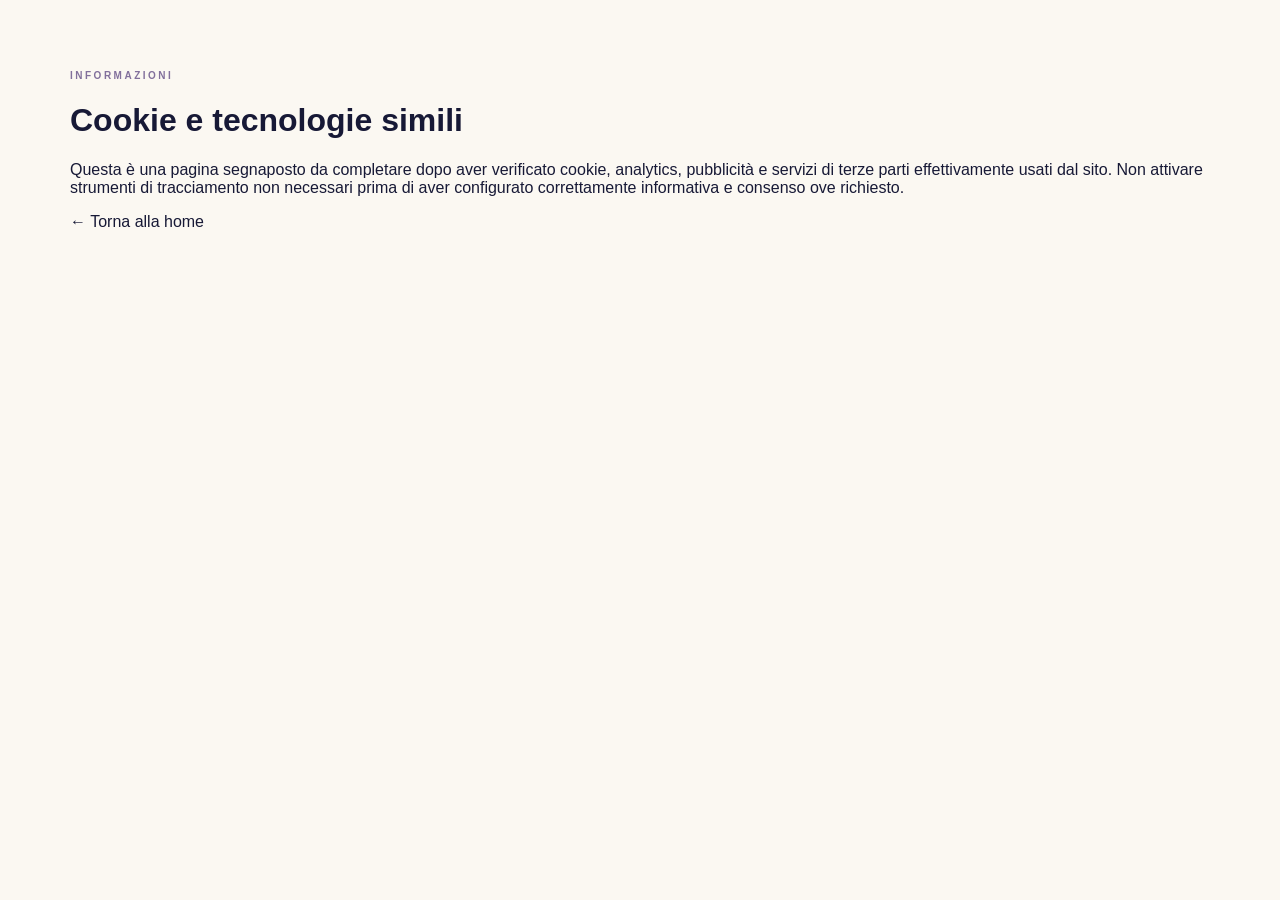
==== cookie.html @ 614f67bb "Add files via upload" ====
<!doctype html><html lang="it"><meta charset="utf-8"><meta name="viewport" content="width=device-width,initial-scale=1"><title>Cookie — Luna di Stelle</title><link rel="stylesheet" href="styles.css"><main class="section-wrap"><p class="eyebrow dark-eyebrow">INFORMAZIONI</p><h1>Cookie e tecnologie simili</h1><p>Questa è una pagina segnaposto da completare dopo aver verificato cookie, analytics, pubblicità e servizi di terze parti effettivamente usati dal sito. Non attivare strumenti di tracciamento non necessari prima di aver configurato correttamente informativa e consenso ove richiesto.</p><a href="index.html">← Torna alla home</a></main></html>
---- styles.css ----
:root{--ink:#171936;--night:#0b1022;--gold:#f3cf8a;--paper:#fbf8f2;--muted:#777891;--line:#e8e2d8}*{box-sizing:border-box}html{scroll-behavior:smooth}body{margin:0;background:var(--paper);color:var(--ink);font-family:"DM Sans",sans-serif}a{color:inherit;text-decoration:none}.topbar{height:82px;padding:0 max(5vw,24px);display:flex;align-items:center;justify-content:space-between;gap:24px;background:#11142a;color:#fff}.brand{display:flex;align-items:center;gap:10px;min-width:max-content}.brand .moon{font-size:42px;color:var(--gold);line-height:1}.brand strong{display:block;font:600 23px "Playfair Display",serif;letter-spacing:.2px}.brand small{display:block;color:#c7c6d4;font-size:10px;margin-top:2px}.topbar nav{display:flex;gap:28px;font-size:12px;color:#e7e5ee}.topbar nav a:hover,footer a:hover{color:var(--gold)}.nav-cta{border:1px solid #8e84b7;padding:12px 17px;border-radius:30px;font-size:12px;white-space:nowrap}.nav-cta span{color:var(--gold);margin-left:7px}.hero{min-height:470px;background:radial-gradient(ellipse at 77% 65%,#414068 0%,#171b3c 34%,#090e20 75%);color:#fff;position:relative;overflow:hidden;display:flex;align-items:center;padding:62px max(7.4vw,28px)}.hero:after{content:"";position:absolute;inset:0;background-image:radial-gradient(#fff 0.7px,transparent .8px);background-size:37px 37px;opacity:.25;pointer-events:none}.hero-copy{max-width:560px;position:relative;z-index:2}.eyebrow{font-size:10px;font-weight:700;letter-spacing:2.5px;color:var(--gold);margin:0 0 17px}.hero h1{font:600 clamp(42px,5vw,64px)/1.07 "Playfair Display",serif;letter-spacing:-1.3px;margin:0 0 20px}.hero h1 em{font-weight:500;color:var(--gold)}.hero-text{max-width:475px;line-height:1.8;font-size:14px;color:#d6d7e4}.button{display:inline-flex;align-items:center;gap:22px;border:0;border-radius:28px;padding:15px 21px;font:600 12px "DM Sans",sans-serif;cursor:pointer}.button-gold{background:linear-gradient(110deg,#ffe1a7,#eabf75);color:#22213b}.button:hover{transform:translateY(-1px);box-shadow:0 8px 25px #0002}.hero-note{font-size:11px;color:#b7b6cb;margin-top:15px}.zodiac-art{width:360px;height:360px;position:absolute;right:10%;top:50%;transform:translateY(-50%);border:1px solid #b88c54;border-radius:50%;color:#f2d09a;z-index:1}.orbit{position:absolute;border:1px solid #9d805f;border-radius:50%;inset:24px}.orbit-two{inset:75px;border-color:#6e6381}.sun{position:absolute;top:50%;left:50%;transform:translate(-50%,-50%);font-size:64px;color:#ffe4ad;text-shadow:0 0 35px #f4c77a}.z{position:absolute;font-size:27px}.z1{top:12px;left:160px}.z2{top:37px;right:65px}.z3{top:117px;right:18px}.z4{top:205px;right:32px}.z5{bottom:42px;right:81px}.z6{bottom:9px;left:164px}.z7{bottom:43px;left:70px}.z8{top:205px;left:28px}.z9{top:115px;left:17px}.z10{top:37px;left:65px}.z11{top:160px;left:161px}.z12{bottom:96px;left:160px}.section-wrap{max-width:1200px;margin:auto;padding:70px 30px}.intro{display:grid;grid-template-columns:1fr 320px;gap:55px;align-items:center}.dark-eyebrow{color:#82709c}.intro h2,.section-heading h2,.about h2{font:600 clamp(30px,3vw,40px)/1.2 "Playfair Display",serif;margin:0 0 17px}.intro-copy,.about>p:last-child{font-size:14px;line-height:1.9;color:#67677e;max-width:650px}.moon-card{background:linear-gradient(145deg,#1a1a3a,#373056);color:#fff;padding:28px;border-radius:16px;position:relative;overflow:hidden}.moon-card:after{content:"☾";position:absolute;right:18px;top:10px;font-size:80px;color:#f3d29c;opacity:.7}.moon-card .eyebrow{font-size:9px}.moon-card h3{font:600 24px/1.25 "Playfair Display",serif;margin:8px 0 12px}.moon-card p:last-child{font-size:12px;line-height:1.8;color:#d0cede;max-width:230px}.moon-card-icon{display:none}.signs-section{padding-top:25px}.section-heading{display:flex;justify-content:space-between;align-items:end;gap:20px;margin-bottom:30px}.section-heading>p{font-size:12px;line-height:1.8;color:#777891}.sign-grid{display:grid;grid-template-columns:repeat(4,1fr);gap:14px}.sign-card{background:#fffdf9;border:1px solid var(--line);border-radius:14px;padding:20px 18px;min-height:185px;text-align:left;cursor:pointer;transition:.2s;display:flex;gap:13px;align-items:flex-start;color:var(--ink)}.sign-card:hover{transform:translateY(-4px);box-shadow:0 14px 35px #29204412;border-color:#c8b9d8}.sign-symbol{width:48px;height:48px;flex:0 0 48px;border-radius:50%;display:grid;place-items:center;font-size:27px;background:var(--tint);color:var(--tone)}.sign-card h3{font:600 17px "Playfair Display",serif;margin:2px 0 5px}.sign-card .dates{font-size:10px;color:#85839a;margin:0 0 13px}.sign-card .teaser{font:12px/1.65 "Playfair Display",serif;color:#55566f;margin:0}.read-more{display:block;color:#655180;font-size:10px;font-weight:700;margin-top:14px}.newsletter-section{background:#191a39;color:#fff;padding:46px max(8vw,28px);display:grid;grid-template-columns:55px 1fr minmax(300px,420px);gap:23px;align-items:center}.newsletter-symbol{font-size:35px;color:var(--gold)}.newsletter-section h2{font:600 27px "Playfair Display",serif;margin:0 0 9px}.newsletter-section p:not(.eyebrow){font-size:12px;color:#d1d0df;line-height:1.7;margin:0}.newsletter-section .eyebrow{margin-bottom:10px}.newsletter-section form label{display:block;font-size:11px;color:#d1d0df;margin-bottom:7px}.email-row{display:flex;gap:8px}.email-row input{min-width:0;flex:1;border:1px solid #77728f;border-radius:8px;background:#fff;padding:13px;font:12px "DM Sans",sans-serif}.email-row .button{border-radius:8px;padding:12px 16px}.newsletter-section form small{display:block;font-size:9px;color:#aeadc2;line-height:1.5;margin-top:8px}.newsletter-section #form-message{margin-top:8px;color:var(--gold)}.about{max-width:850px;text-align:center;padding-top:75px;padding-bottom:75px}.about>p:last-child{margin:0 auto}footer{background:#101226;color:#d3d2e0;padding:25px max(5vw,24px);display:flex;align-items:center;justify-content:space-between;gap:20px}footer .brand .moon{font-size:30px}footer .brand strong{font-size:18px}footer .brand small{font-size:9px}footer p,footer>div{font-size:10px;color:#aaa9bf}footer>div{display:flex;gap:18px}.sign-dialog{border:1px solid #e5d8c4;border-radius:18px;padding:0;width:min(600px,calc(100% - 28px));max-height:85vh;overflow:auto;background:#fffdf9;color:var(--ink);box-shadow:0 25px 90px #08081955}.sign-dialog::backdrop{background:#090b1dbb;backdrop-filter:blur(4px)}#dialog-content{padding:36px}.dialog-close{position:sticky;float:right;top:10px;margin:10px 10px 0 0;border:0;background:#f0eaf3;border-radius:50%;width:32px;height:32px;font-size:22px;cursor:pointer}.dialog-title{font:600 36px "Playfair Display",serif;margin:5px 0}.dialog-dates{font-size:12px;color:#817e98}.dialog-section{border-top:1px solid var(--line);padding:15px 0}.dialog-section h4{margin:0 0 6px;font-size:12px;color:#79638f;letter-spacing:1px;text-transform:uppercase}.dialog-section p{font-size:14px;line-height:1.8;margin:0;color:#55566c}.advice-box{padding:17px;background:#f4eef8;border-radius:10px;font:italic 16px/1.6 "Playfair Display",serif}@media(max-width:900px){.topbar nav{display:none}.zodiac-art{right:-100px;opacity:.5}.hero-copy{max-width:520px}.intro{grid-template-columns:1fr 280px;gap:25px}.sign-grid{grid-template-columns:repeat(2,1fr)}.newsletter-section{grid-template-columns:45px 1fr}.newsletter-section form{grid-column:2}.section-wrap{padding:55px 24px}}@media(max-width:560px){.topbar{height:70px;padding:0 18px}.brand strong{font-size:19px}.brand .moon{font-size:34px}.nav-cta{font-size:0;padding:11px 13px}.nav-cta span{font-size:16px;margin:0}.hero{min-height:510px;padding:55px 24px}.hero h1{font-size:43px}.hero-text{font-size:13px}.zodiac-art{width:260px;height:260px;right:-145px;top:75%;opacity:.32}.z{font-size:20px}.z1{left:115px}.z2{right:48px}.z3{right:13px}.z4{right:21px}.z5{right:57px}.z6{left:116px}.z7{left:49px}.z8{left:18px}.z9{left:11px}.z10{left:47px}.z11{left:116px}.z12{left:116px}.intro{grid-template-columns:1fr}.moon-card{max-width:none}.section-heading{display:block}.section-heading>p{margin-top:12px}.sign-grid{grid-template-columns:1fr;gap:10px}.sign-card{min-height:130px}.newsletter-section{grid-template-columns:1fr;padding:38px 24px;gap:15px}.newsletter-symbol{display:none}.newsletter-section form{grid-column:auto}.email-row{flex-direction:column}.email-row .button{justify-content:center}footer{flex-wrap:wrap}footer p{order:3;width:100%;margin:0}.about{padding-top:55px;padding-bottom:55px}}
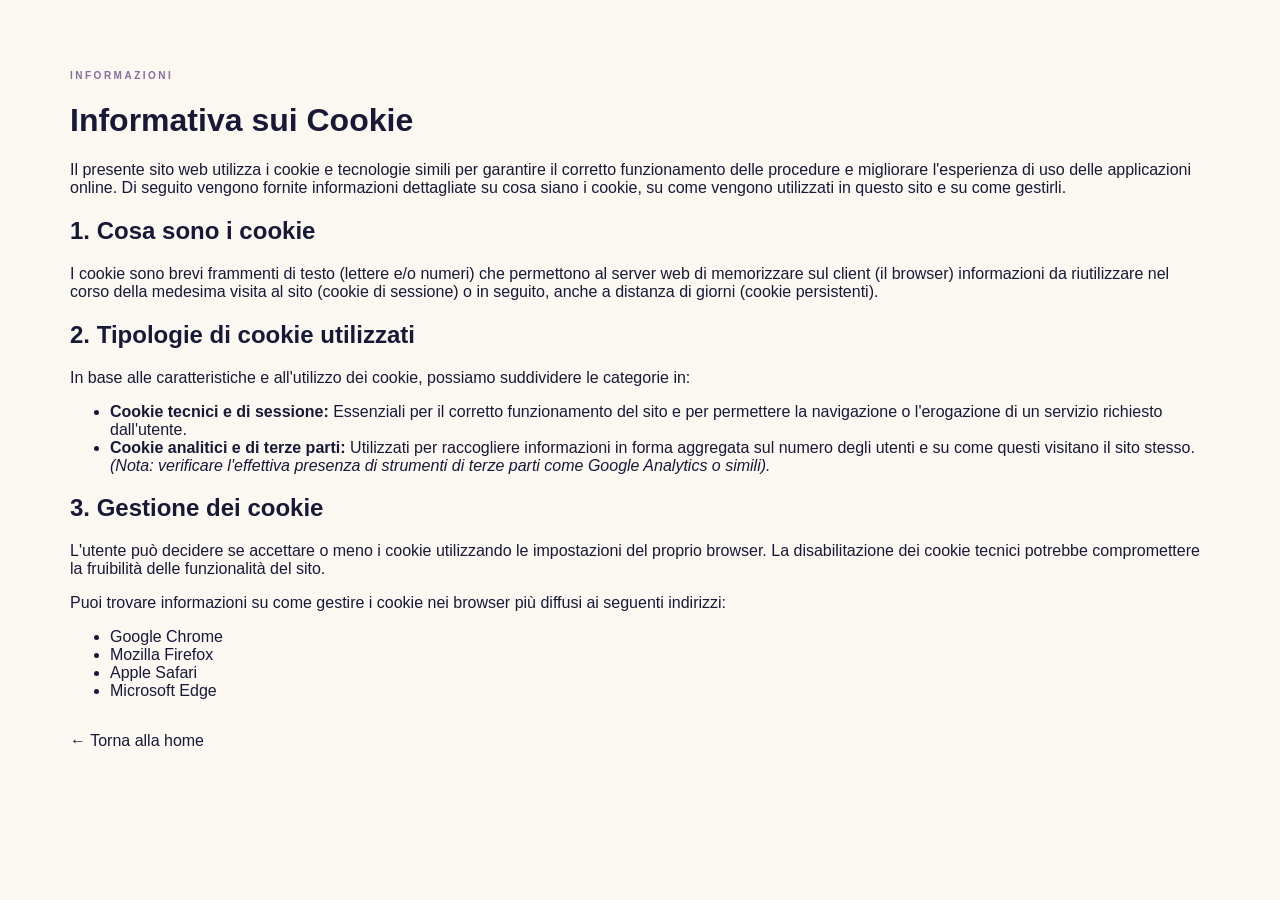
==== commit 0d6d3bc8: "Add files via upload" ====
--- a/cookie.html
+++ b/cookie.html
@@ -1 +1,41 @@
-<!doctype html><html lang="it"><meta charset="utf-8"><meta name="viewport" content="width=device-width,initial-scale=1"><title>Cookie — Luna di Stelle</title><link rel="stylesheet" href="styles.css"><main class="section-wrap"><p class="eyebrow dark-eyebrow">INFORMAZIONI</p><h1>Cookie e tecnologie simili</h1><p>Questa è una pagina segnaposto da completare dopo aver verificato cookie, analytics, pubblicità e servizi di terze parti effettivamente usati dal sito. Non attivare strumenti di tracciamento non necessari prima di aver configurato correttamente informativa e consenso ove richiesto.</p><a href="index.html">← Torna alla home</a></main></html>+<!doctype html>
+<html lang="it">
+<head>
+    <meta charset="utf-8">
+    <meta name="viewport" content="width=device-width, initial-scale=1">
+    <title>Informativa sui Cookie — Luna di Stelle</title>
+    <link rel="stylesheet" href="styles.css">
+</head>
+<body>
+    <main class="section-wrap">
+        <p class="eyebrow dark-eyebrow">INFORMAZIONI</p>
+        <h1>Informativa sui Cookie</h1>
+        
+        <p>Il presente sito web utilizza i cookie e tecnologie simili per garantire il corretto funzionamento delle procedure e migliorare l'esperienza di uso delle applicazioni online. Di seguito vengono fornite informazioni dettagliate su cosa siano i cookie, su come vengono utilizzati in questo sito e su come gestirli.</p>
+
+        <h2>1. Cosa sono i cookie</h2>
+        <p>I cookie sono brevi frammenti di testo (lettere e/o numeri) che permettono al server web di memorizzare sul client (il browser) informazioni da riutilizzare nel corso della medesima visita al sito (cookie di sessione) o in seguito, anche a distanza di giorni (cookie persistenti).</p>
+
+        <h2>2. Tipologie di cookie utilizzati</h2>
+        <p>In base alle caratteristiche e all'utilizzo dei cookie, possiamo suddividere le categorie in:</p>
+        <ul>
+            <li><strong>Cookie tecnici e di sessione:</strong> Essenziali per il corretto funzionamento del sito e per permettere la navigazione o l'erogazione di un servizio richiesto dall'utente.</li>
+            <li><strong>Cookie analitici e di terze parti:</strong> Utilizzati per raccogliere informazioni in forma aggregata sul numero degli utenti e su come questi visitano il sito stesso. <em>(Nota: verificare l'effettiva presenza di strumenti di terze parti come Google Analytics o simili).</em></li>
+        </ul>
+
+        <h2>3. Gestione dei cookie</h2>
+        <p>L'utente può decidere se accettare o meno i cookie utilizzando le impostazioni del proprio browser. La disabilitazione dei cookie tecnici potrebbe compromettere la fruibilità delle funzionalità del sito.</p>
+        <p>Puoi trovare informazioni su come gestire i cookie nei browser più diffusi ai seguenti indirizzi:</p>
+        <ul>
+            <li><a href="https://support.google.com/chrome/answer/95647" target="_blank" rel="noopener noreferrer">Google Chrome</a></li>
+            <li><a href="https://support.mozilla.org/it/kb/protezione-avanzata-tracciamento-firefox-desktop" target="_blank" rel="noopener noreferrer">Mozilla Firefox</a></li>
+            <li><a href="https://support.apple.com/it-it/guide/safari/sfri11471/mac" target="_blank" rel="noopener noreferrer">Apple Safari</a></li>
+            <li><a href="https://support.microsoft.com/it-it/help/4468222/windows-microsoft-edge-browsing-data-and-privacy" target="_blank" rel="noopener noreferrer">Microsoft Edge</a></li>
+        </ul>
+
+        <div style="margin-top: 2rem;">
+            <a href="index.html">← Torna alla home</a>
+        </div>
+    </main>
+</body>
+</html>
